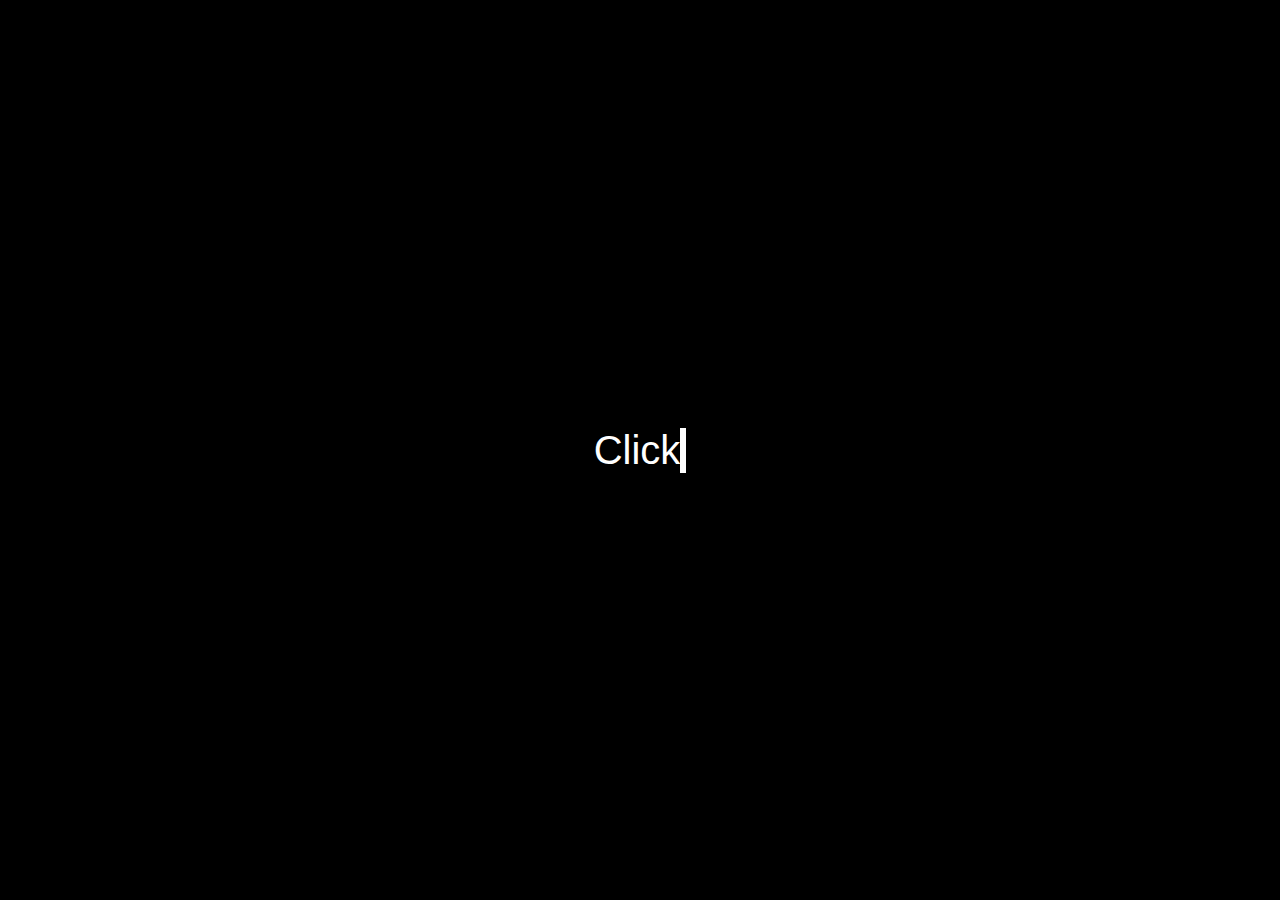
==== index.html @ 482a4271 "Update index.html" ====
<!DOCTYPE html>
<html lang="en">
<head>
  <meta charset="UTF-8">
  <meta name="viewport" content="width=device-width, initial-scale=1.0">
  <title>Profile Card</title>
  <link rel="stylesheet" href="styles.css">
  <link rel="icon" href="./assets/icon.png" type="image/png">
  <link href="https://fonts.googleapis.com/css2?family=Satoshi:wght@300;400;500;700&display=swap" rel="stylesheet">
</head>
<body>
  <div id="introScreen" class="intro-screen">
    <div id="clickText" class="intro-text"></div>
  </div>
  <div class="background-video hidden" id="backgroundVideo">
    <video autoplay loop muted>
      <source src="./assets/background.mp4" type="video/mp4">
      Your browser does not support the video tag.
    </video>
  </div>
  <div class="profile-card hidden" id="profileCard">
    <div class="profile-info">
      <img class="pfp" id="pfp" src="./assets/pfp.gif" alt="Profile Picture">
      <h2>Chaimzilla</h2>
      <p>Professional FiveM Management for 3+ years</p>
      <p><small>Current Co-owner Golden Roleplay (Link on Discord Icon)</small></p>
    </div>
    <div class="social-buttons">
        <a href="https://discord.gg/goldenrp" target="_blank" class="social-icon svg">
            <svg xmlns="http://www.w3.org/2000/svg" width="2em" height="2em" viewBox="1.96 4.26 20.03 15.53" fill="currentColor">
              <path d="M14.82 4.26a10.14 10.14 0 0 0-.53 1.1a14.66 14.66 0 0 0-4.58 0a10.14 10.14 0 0 0-.53-1.1a16 16 0 0 0-4.13 1.3a17.33 17.33 0 0 0-3 11.59a16.6 16.6 0 0 0 5.07 2.59A12.89 12.89 0 0 0 8.23 18a9.65 9.65 0 0 1-1.71-.83a3.39 3.39 0 0 0 .42-.33a11.66 11.66 0 0 0 10.12 0q.21.18.42.33a10.84 10.84 0 0 1-1.71.84a12.41 12.41 0 0 0 1.08 1.78a16.44 16.44 0 0 0 5.06-2.59a17.22 17.22 0 0 0-3-11.59a16.09 16.09 0 0 0-4.09-1.35zM8.68 14.81a1.94 1.94 0 0 1-1.8-2a1.93 1.93 0 0 1 1.8-2a1.93 1.93 0 0 1 1.8 2a1.93 1.93 0 0 1-1.8 2zm6.64 0a1.94 1.94 0 0 1-1.8-2a1.93 1.93 0 0 1 1.8-2a1.92 1.92 0 0 1 1.8 2a1.92 1.92 0 0 1-1.8 2z"></path>
            </svg>
        </a>
        <a href="https://discord.gg/goldenrp" class="social-icon svg">
            <svg xmlns="http://www.w3.org/2000/svg" width="2em" height="2em" viewBox="2 2 28 28">
                <path fill="currentColor" d="M11 16c0-1.393.078-2.734.222-4h9.556c.144 1.266.222 2.607.222 4c0 1.393-.078 2.734-.222 4h-9.556A35.485 35.485 0 0 1 11 16Zm-1.79 4A37.618 37.618 0 0 1 9 16c0-1.379.073-2.72.21-4H2.58A14.002 14.002 0 0 0 2 16c0 1.39.203 2.733.58 4h6.63Zm-5.863 2h6.138c.314 1.86.771 3.547 1.344 4.978c.369.922.793 1.758 1.272 2.472A14.036 14.036 0 0 1 3.347 22Zm8.168 0h8.97c-.29 1.6-.69 3.032-1.17 4.235c-.516 1.288-1.104 2.262-1.706 2.9c-.6.634-1.144.865-1.609.865c-.465 0-1.009-.231-1.609-.866c-.602-.637-1.19-1.611-1.705-2.899c-.481-1.203-.881-2.636-1.171-4.235Zm11 0c-.314 1.86-.771 3.547-1.344 4.978c-.369.922-.793 1.758-1.272 2.472A14.036 14.036 0 0 0 28.653 22h-6.138Zm6.905-2c.377-1.267.58-2.61.58-4c0-1.39-.203-2.733-.58-4h-6.63c.137 1.28.21 2.621.21 4s-.073 2.72-.21 4h6.63ZM19.314 5.765c.481 1.203.881 2.636 1.171 4.235h-8.97c.29-1.6.69-3.032 1.17-4.235c.516-1.288 1.104-2.263 1.706-2.9c.598-.631 1.14-.863 1.604-.865h.008c.464 0 1.007.233 1.606.866c.602.636 1.19 1.611 1.705 2.899ZM22.515 10h6.138a14.036 14.036 0 0 0-8.754-7.45c.479.714.903 1.55 1.272 2.472c.573 1.431 1.03 3.118 1.344 4.978ZM3.347 10h6.138c.314-1.86.771-3.547 1.344-4.978c.369-.922.793-1.758 1.272-2.472A14.036 14.036 0 0 0 3.347 10Z"></path>
            </svg>
        </a>
    </div>
  </div>

  <audio id="backgroundAudio" loop>
    <source src="Chaimzanvil1234.github.io/assets/audio.mp3" type="audio/mpeg">
    Your browser does not support the audio element.
  </audio>

  <script src="scripts.js"></script>
</body>
</html>
---- styles.css ----
body {
    background: #000; /* Fallback background color */
    font-family: 'Satoshi', Arial, sans-serif; /* Set Satoshi font */
    color: #ffffff;
    margin: 0;
    padding: 0;
    display: flex;
    justify-content: center;
    align-items: center;
    height: 100vh;
    overflow: hidden;
    text-align: center;
    position: relative;
  }
  
  .hidden {
    display: none;
  }
  
  .intro-screen {
    display: flex;
    justify-content: center;
    align-items: center;
    height: 100vh;
    width: 100vw;
    background: #000;
    position: absolute;
    top: 0;
    left: 0;
    z-index: 100;
    opacity: 1;
    transition: opacity 0.5s ease-out, visibility 0.5s ease-out; /* Add visibility transition */
    visibility: visible; /* Ensure visibility is initially set to visible */
}

  
  .intro-text {
    font-size: 40px; /* Increased text size */
    color: #ffffff;
    white-space: nowrap;
    overflow: hidden;
    border-right: .15em solid #ffffff; /* Changed to white */
    animation: typing 3s steps(30, end), blink-caret .5s step-end infinite;
  }
  
  @keyframes typing {
    from { width: 0; }
    to { width: 10ch; } /* Adjust the width to match the length of the text */
  }
  
  @keyframes blink-caret {
    from, to { border-color: transparent; }
    50% { border-color: #ffffff; } /* Changed to white */
  }
  
  .background-video {
    position: absolute;
    top: 0;
    left: 0;
    width: 100%;
    height: 100%;
    overflow: hidden;
    z-index: -1;
  }
  
  .background-video video {
    min-width: 100%;
    min-height: 100%;
    width: auto;
    height: auto;
    position: absolute;
    top: 50%;
    left: 50%;
    transform: translate(-50%, -50%);
    object-fit: cover;
  }
  
  .profile-card {
    background: rgba(192, 192, 192, 0.6); /* More transparent, lighter gray */
    border-radius: 10px;
    box-shadow: 0 4px 10px rgba(0, 0, 0, 0.1);
    width: 600px; /* Increased width */
    padding: 40px; /* Increased padding */
    text-align: center;
    position: relative;
    z-index: 1;
  }
  
  .profile-info {
    position: relative;
  }
  
  .pfp {
    width: 200px; /* Set the desired width */
    height: 200px; /* Set the desired height */
    border-radius: 50%;
    display: block; /* Ensure it is a block element */
    margin: 0 auto; /* Center the profile picture */
  }
  
  .profile-info h2 {
    margin: 20px 0 10px 0;
  }
  
  .profile-info p {
    margin: 0 0 10px 0;
  }
  
  .views {
    display: flex;
    align-items: center;
    justify-content: center;
    margin-top: 10px;
  }
  
  .views img {
    width: 20px;
    height: 20px;
    margin-right: 5px;
  }
  
  .social-buttons {
    display: flex;
    justify-content: center;
    gap: 20px;
    margin-top: 20px;
  }
  
  .social-buttons img {
    width: 80px;
    height: 80px;
    cursor: pointer;
    transition: transform 0.2s;
  }
  
  .social-buttons img:hover {
    transform: scale(1.1);
  }
  

  .svg {
    color: #ffffff!important;
    filter: drop-shadow(#ffffff 3px 0 7px)!important;
}
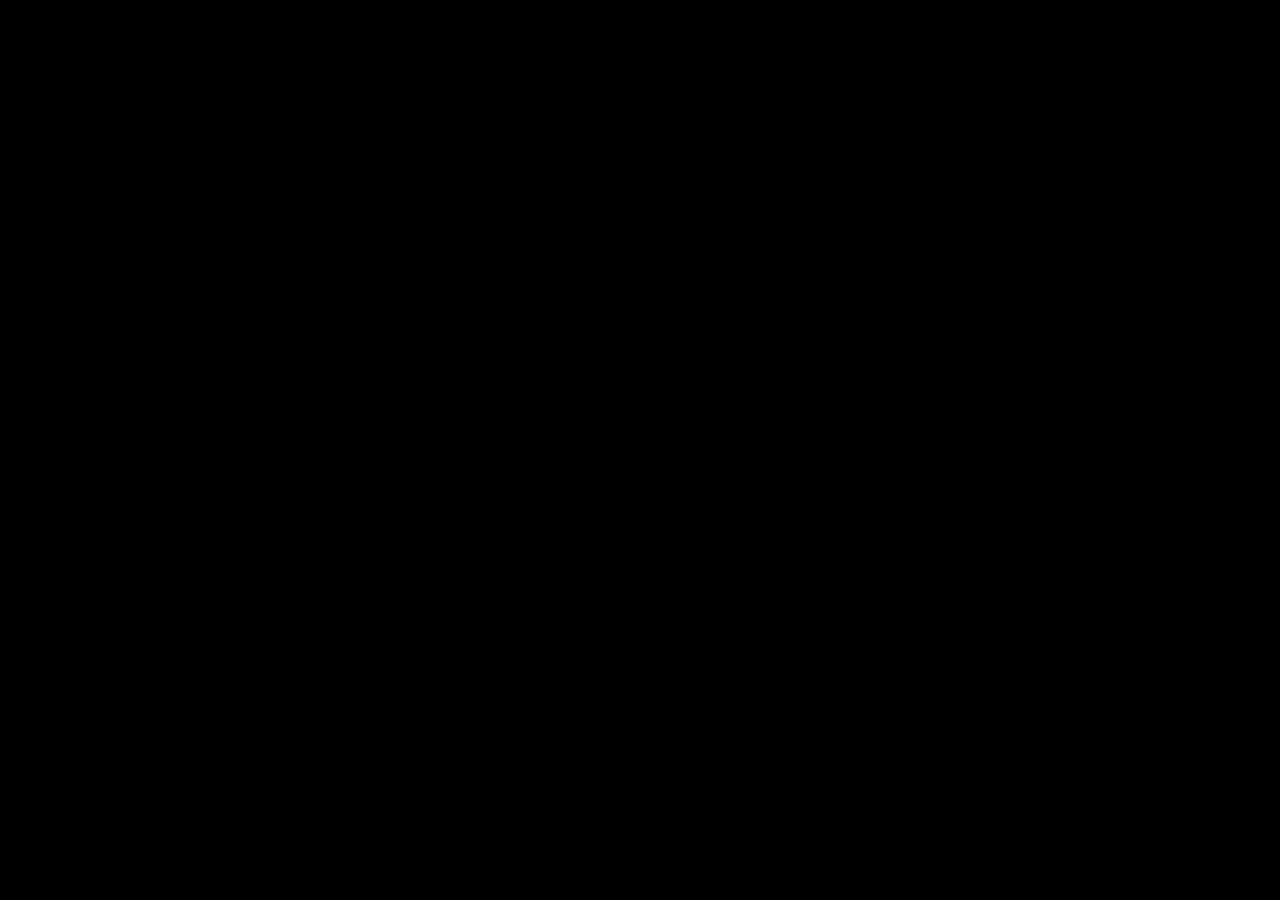
==== commit 5b39ed23: "Update index.html" ====
--- a/index.html
+++ b/index.html
@@ -10,7 +10,6 @@
 </head>
 <body>
   <div id="introScreen" class="intro-screen">
-    <div id="clickText" class="intro-text"></div>
   </div>
   <div class="background-video hidden" id="backgroundVideo">
     <video autoplay loop muted>
@@ -22,7 +21,7 @@
     <div class="profile-info">
       <img class="pfp" id="pfp" src="./assets/pfp.gif" alt="Profile Picture">
       <h2>Chaimzilla</h2>
-      <p>Professional FiveM Management for 3+ years</p>
+      <p>im a fun guy who likes to play fivem and other games</p>
       <p><small>Current Co-owner Golden Roleplay (Link on Discord Icon)</small></p>
     </div>
     <div class="social-buttons">
@@ -40,7 +39,7 @@
   </div>
 
   <audio id="backgroundAudio" loop>
-    <source src="Chaimzanvil1234.github.io/assets/audio.mp3" type="audio/mpeg">
+    <source src="./assets/audio.mp3" type="audio/mpeg">
     Your browser does not support the audio element.
   </audio>
 
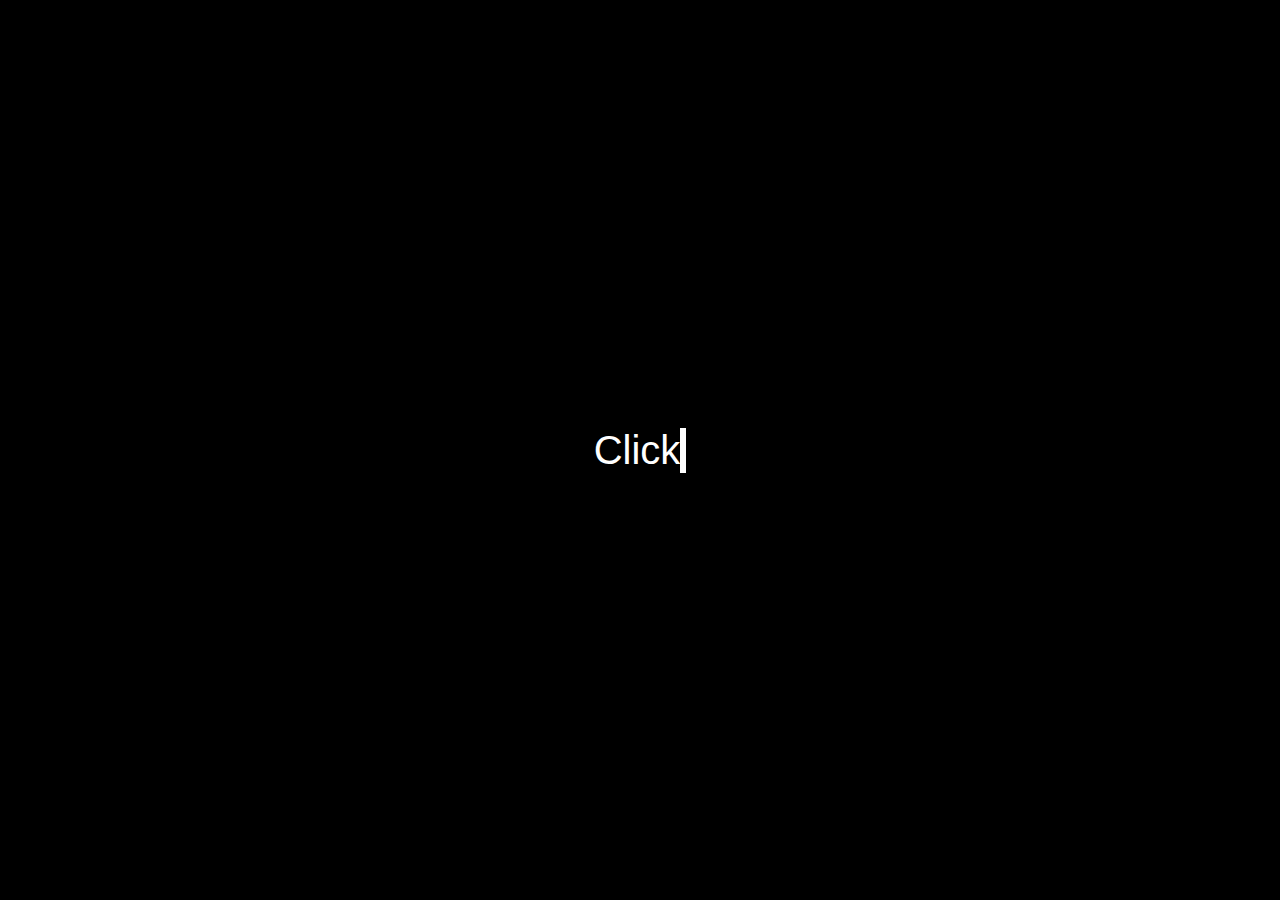
==== commit a461b5d1: "Add files via upload" ====
--- a/index.html
+++ b/index.html
@@ -10,6 +10,7 @@
 </head>
 <body>
   <div id="introScreen" class="intro-screen">
+    <div id="clickText" class="intro-text"></div>
   </div>
   <div class="background-video hidden" id="backgroundVideo">
     <video autoplay loop muted>
@@ -45,4 +46,4 @@
 
   <script src="scripts.js"></script>
 </body>
-</html>
+</html>